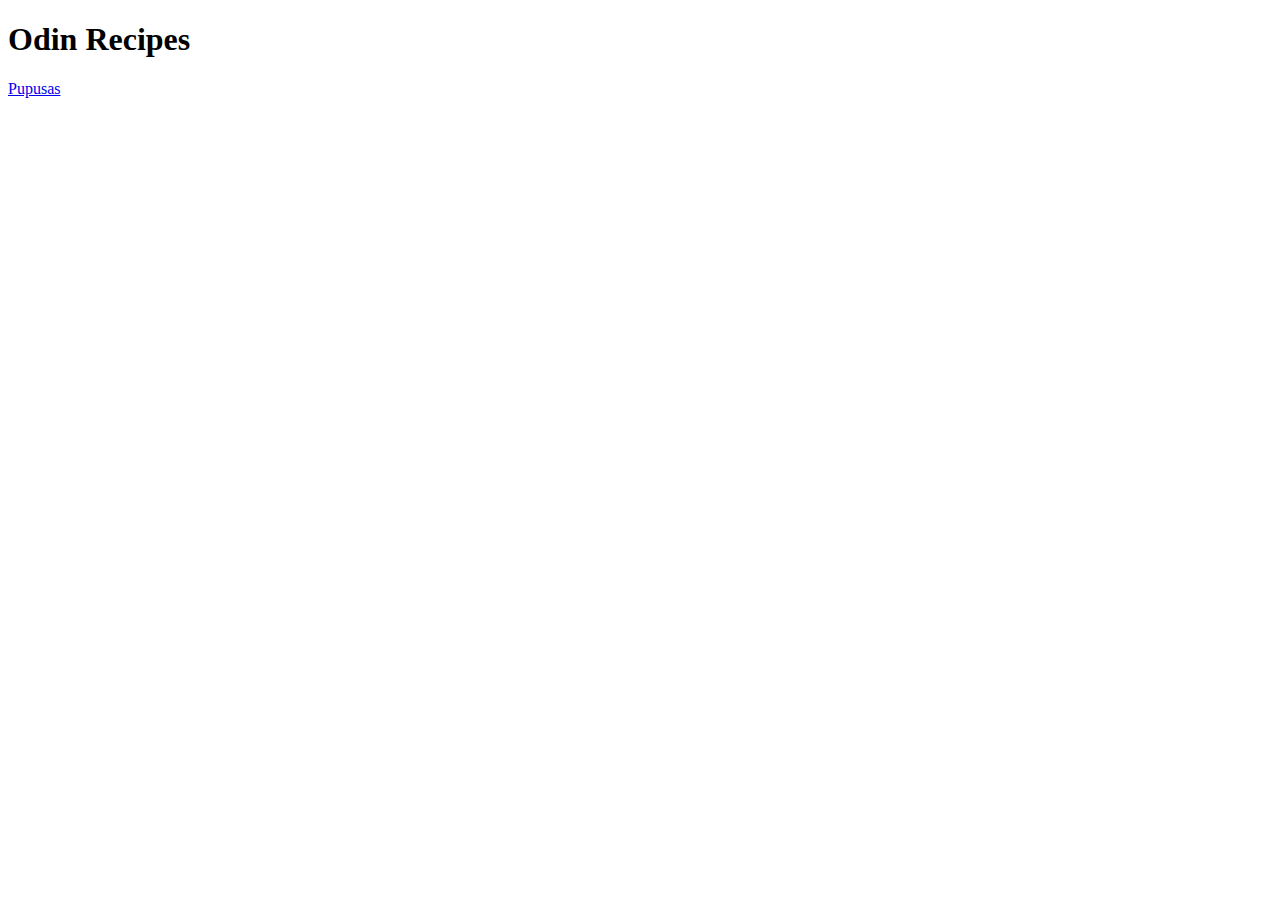
==== index.html @ 6aaf4e52 "add index.html" ====
<!DOCTYPE html>
<html lang="EN-US">
    <head>
        <title>My Favorite Recipes</title>
        <meta charset="UTF-8">

    </head>

<body>
    <h1>Odin Recipes</h1>
    <a href="./recipes/pupusas.html">Pupusas</a>
</body>
</html>
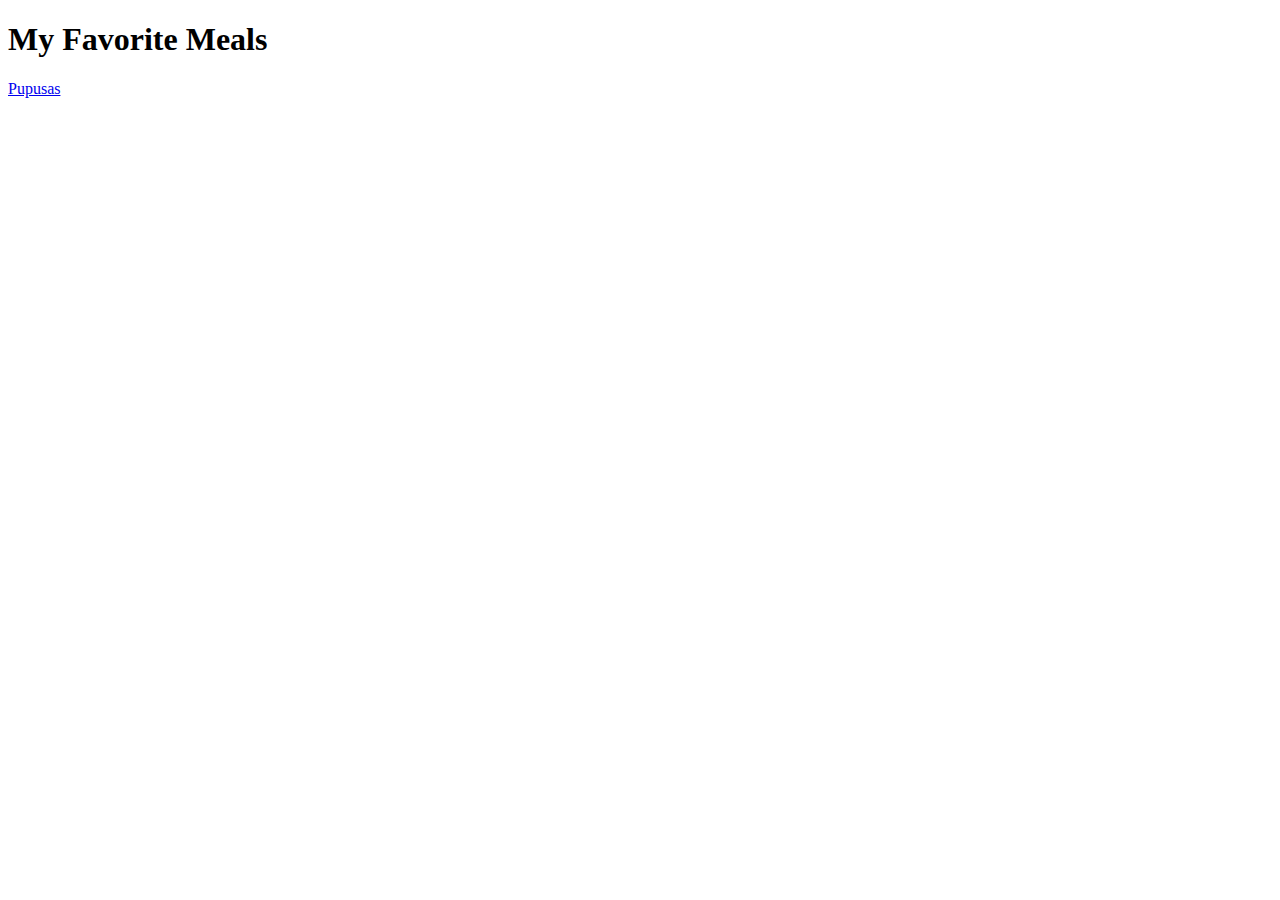
==== commit 69bb63a9: "Edited index.html" ====
--- a/index.html
+++ b/index.html
@@ -1,5 +1,5 @@
 <!DOCTYPE html>
-<html lang="EN-US">
+<html lang="EN">
     <head>
         <title>My Favorite Recipes</title>
         <meta charset="UTF-8">
@@ -7,7 +7,7 @@
     </head>
 
 <body>
-    <h1>Odin Recipes</h1>
+    <h1>My Favorite Meals</h1>
     <a href="./recipes/pupusas.html">Pupusas</a>
 </body>
 </html>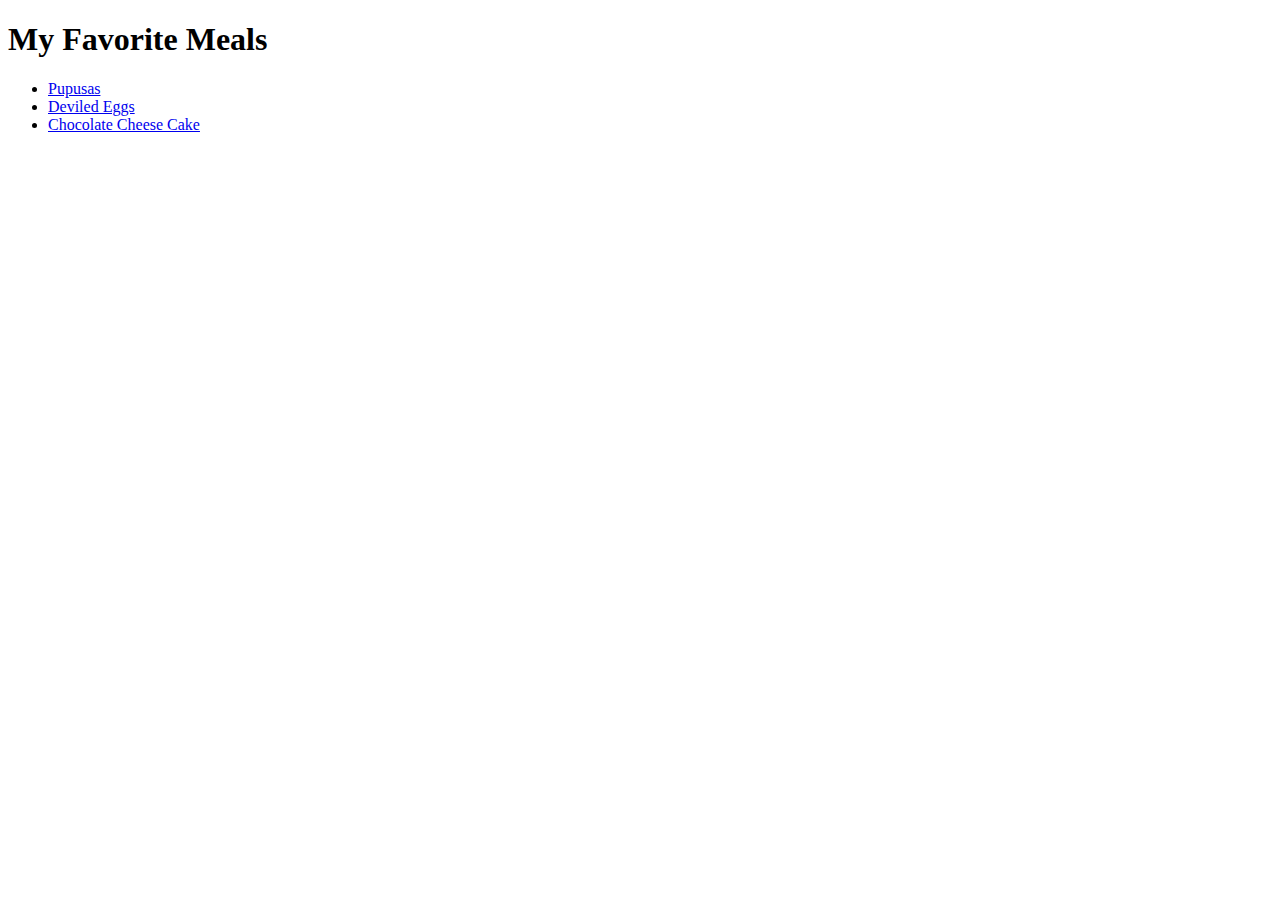
==== commit 36baee45: "Added new webpage called chocolate_cheese_cake.html and also edited index.html adding 2 new webpages" ====
--- a/index.html
+++ b/index.html
@@ -8,6 +8,19 @@
 
 <body>
     <h1>My Favorite Meals</h1>
-    <a href="./recipes/pupusas.html">Pupusas</a>
+    <ul>
+        <li>
+            <a href="./recipes/pupusas.html">Pupusas</a>
+        </li>
+       
+        <li>
+            <a href="./recipes/deviled-eggs.html">Deviled Eggs</a>
+        </li>
+
+        <li>
+            <a href="./recipes/chocolate_cheese_cake.html">Chocolate Cheese Cake</a>
+        </li>
+
+    </ul>
 </body>
 </html>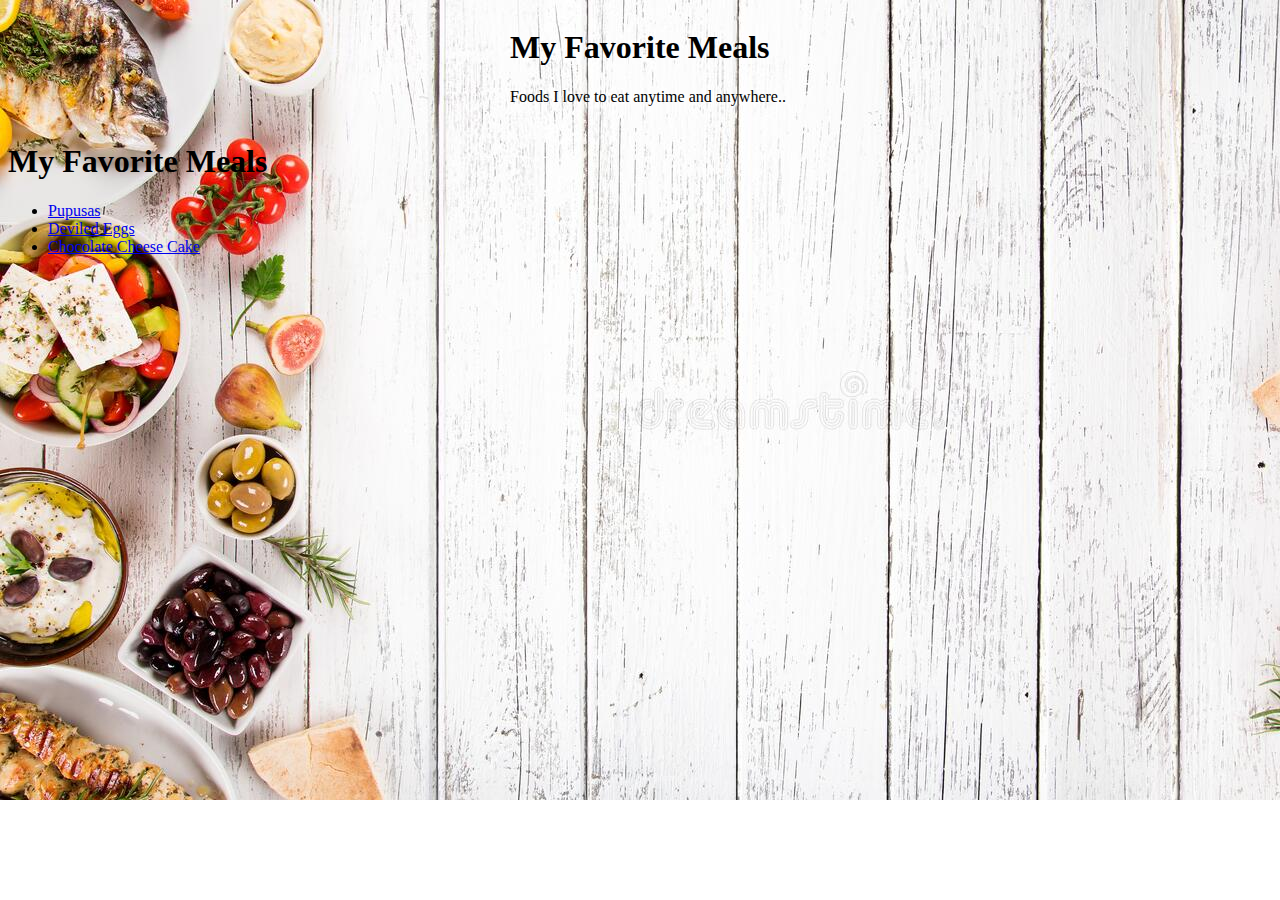
==== commit 35b9503b: "adding css to my first regular html file" ====
--- a/index.html
+++ b/index.html
@@ -1,12 +1,22 @@
 <!DOCTYPE html>
-<html lang="EN">
-    <head>
-        <title>My Favorite Recipes</title>
-        <meta charset="UTF-8">
-
-    </head>
-
+<html lang="en">
+<head>
+    <meta charset="UTF-8">
+    <meta http-equiv="X-UA-Compatible" content="IE=edge">
+    <meta name="viewport" content="width=device-width, initial-scale=1.0">
+    <title>My Favorite Meals</title>
+    <link rel="stylesheet" href="styles.css">
+</head>
 <body>
+    <!--Header-->
+    <header>
+        <div class="container">
+            <div class="row">
+                <h1>My Favorite Meals</h1>
+                <p>Foods I love to eat anytime and anywhere..</p>
+            </div>
+        </div>   
+    </header>
     <h1>My Favorite Meals</h1>
     <ul>
         <li>
--- a/styles.css
+++ b/styles.css
@@ -0,0 +1,17 @@
+/*CSS Style*/
+
+body {
+    width: 100%;
+    height: 100%;
+    background-image: url(./img/background.jpeg);
+    background-repeat: no-repeat;    
+}
+
+.container {
+    display: flex;
+    justify-content: center;
+    align-items: center;
+}
+
+
+
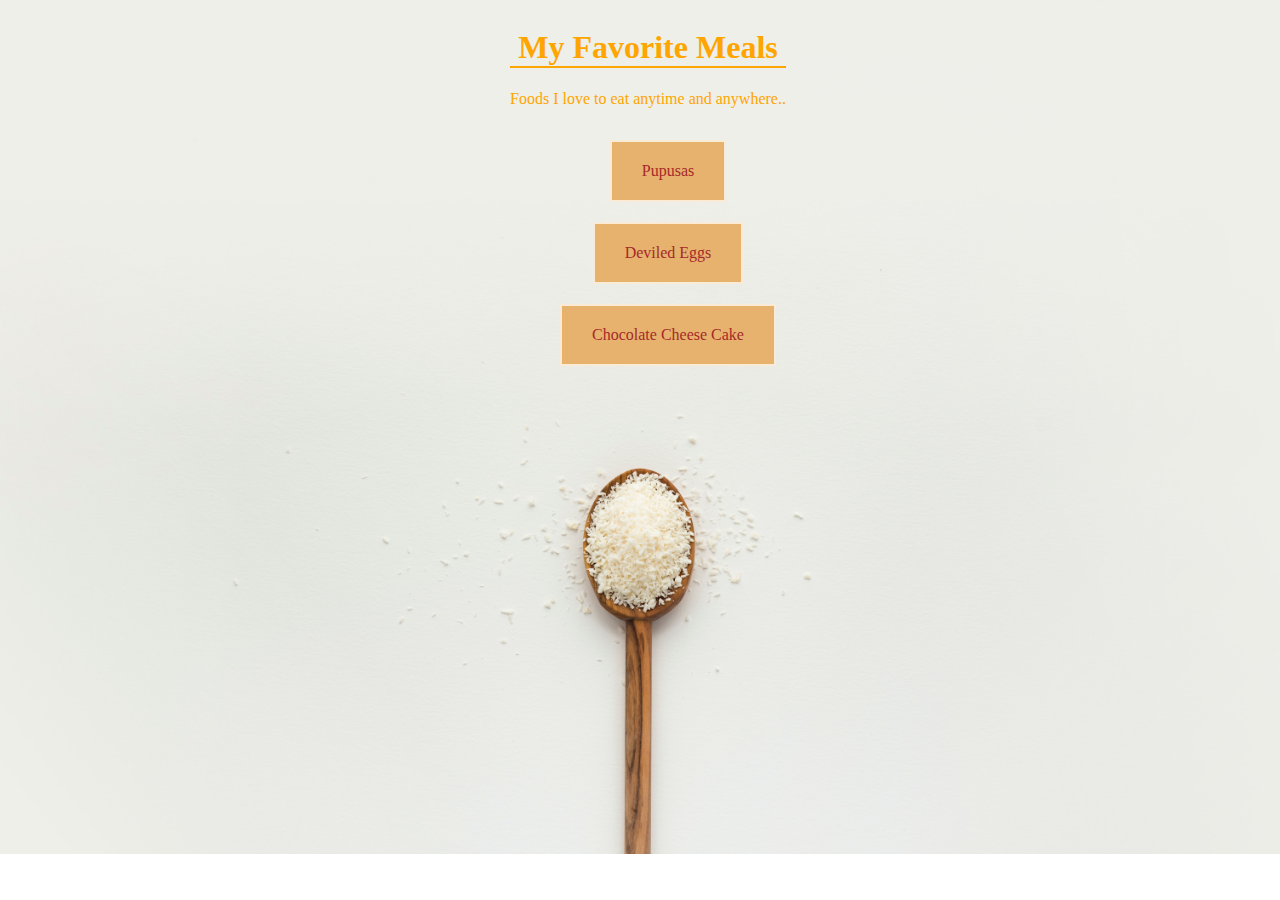
==== commit 9dda1bcd: "reworked main page, and added images that I will be using for the other three pages." ====
--- a/index.html
+++ b/index.html
@@ -1,36 +1,34 @@
 <!DOCTYPE html>
 <html lang="en">
-<head>
-    <meta charset="UTF-8">
-    <meta http-equiv="X-UA-Compatible" content="IE=edge">
-    <meta name="viewport" content="width=device-width, initial-scale=1.0">
+  <head>
+    <meta charset="UTF-8" />
+    <meta http-equiv="X-UA-Compatible" content="IE=edge" />
+    <meta name="viewport" content="width=device-width, initial-scale=1.0" />
     <title>My Favorite Meals</title>
-    <link rel="stylesheet" href="styles.css">
-</head>
-<body>
+    <link rel="stylesheet" href="styles.css" />
+  </head>
+  <body>
     <!--Header-->
     <header>
-        <div class="container">
-            <div class="row">
-                <h1>My Favorite Meals</h1>
-                <p>Foods I love to eat anytime and anywhere..</p>
-            </div>
-        </div>   
+      <div class="container">
+        <div class="row">
+          <h1>My Favorite Meals</h1>
+          <p>Foods I love to eat anytime and anywhere..</p>
+        </div>
+        <div class="row2">
+          <ul class="links">
+            <li>
+              <a href="./recipes/pupusas.html" class="button">Pupusas</a>
+            </li>
+            <li>
+              <a href="./recipes/deviled-eggs.html" class="button">Deviled Eggs</a>
+            </li>
+            <li>
+              <a href="./recipes/chocolate_cheese_cake.html" class="button">Chocolate Cheese Cake</a>
+            </li>
+          </ul>
+        </div>
+      </div>
     </header>
-    <h1>My Favorite Meals</h1>
-    <ul>
-        <li>
-            <a href="./recipes/pupusas.html">Pupusas</a>
-        </li>
-       
-        <li>
-            <a href="./recipes/deviled-eggs.html">Deviled Eggs</a>
-        </li>
-
-        <li>
-            <a href="./recipes/chocolate_cheese_cake.html">Chocolate Cheese Cake</a>
-        </li>
-
-    </ul>
-</body>
-</html>+  </body>
+</html>
--- a/styles.css
+++ b/styles.css
@@ -3,15 +3,50 @@
 body {
     width: 100%;
     height: 100%;
-    background-image: url(./img/background.jpeg);
-    background-repeat: no-repeat;    
+    background-image: url(./img/spoonb.jpg);
+    background-repeat: no-repeat;  
+    background-size: cover;  
 }
 
 .container {
     display: flex;
-    justify-content: center;
+    flex-direction: column;
     align-items: center;
+}
+
+.row h1 {
+    color: orange;
+    border-bottom: 2px solid orange;
+    text-align: center;
+}
+
+.row p {
+    color: orange;
+    text-align: center;
+}
+
+.links li {
+    list-style-type: none;
+    margin-bottom: 20px;
+    text-align: center;
+}
+
+.button {
+    background-color: rgb(231, 178, 109);
+    border: 2px solid antiquewhite;
+    text-decoration: none;
+    padding: 20px 30px;
+    text-align: center;
+    cursor: pointer;
+    display: inline-block;
+    color: brown;
+    transition-duration: 0.45s;
+}
+
+.button:hover {
+    background-color: rgb(232, 150, 43);
 }
 
 
 
+
